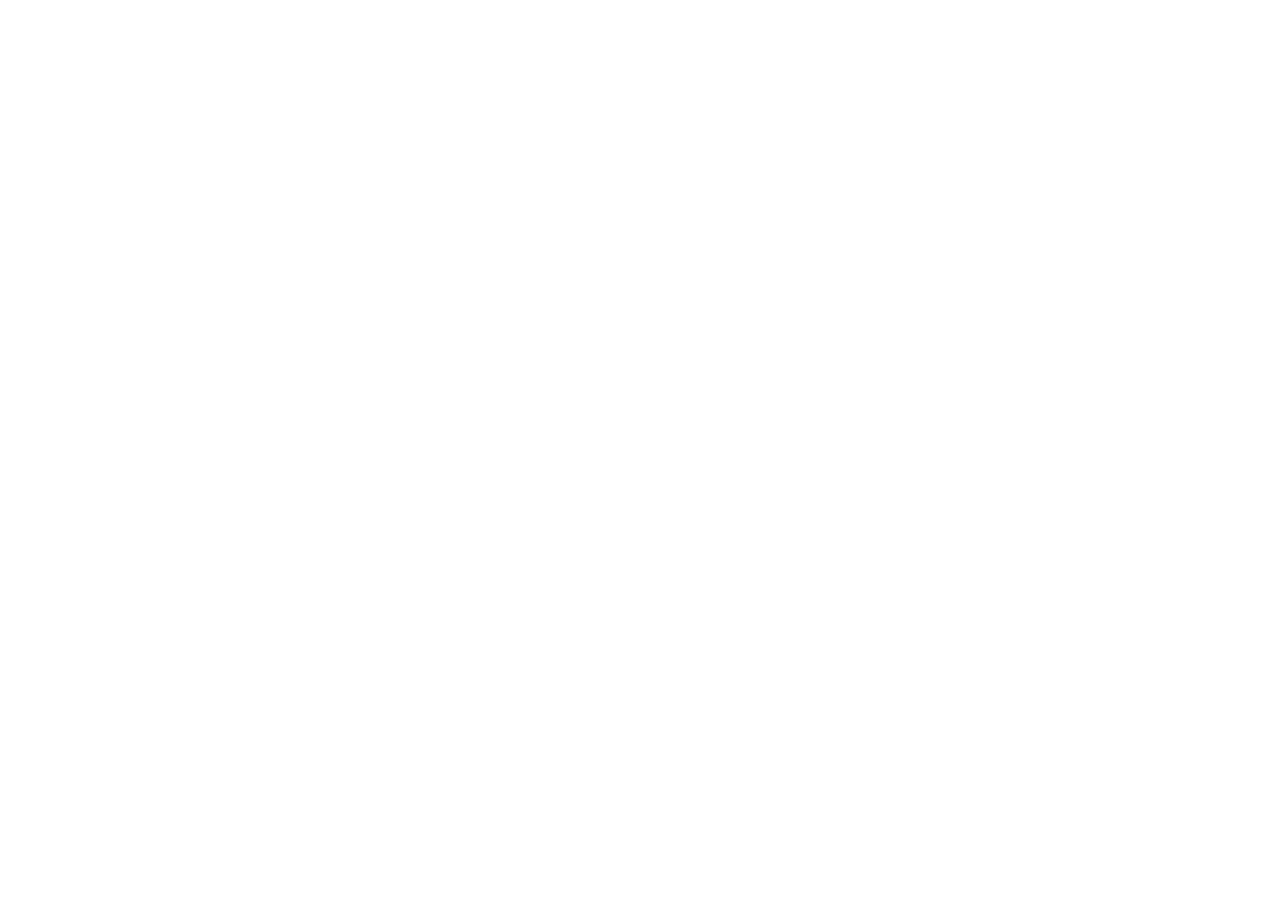
==== client/index.html @ 3dd7da45 "gridstack integration started" ====
<head>
  <title>Meteor Starter</title>
  <meta name='viewport' content='width=device-width, initial-scale=1, maximum-scale=1'>
	<link rel="stylesheet" href="//maxcdn.bootstrapcdn.com/font-awesome/4.3.0/css/font-awesome.min.css">

	<!-- script type="text/javascript" src="//www.google.com/jsapi"></script>
	<script type="text/javascript" src="/gloader.js"></script -->
	<script type="text/javascript" src="//cdn.jsdelivr.net/lodash/3.0.0/lodash.min.js"></script>
	<script type="text/javascript" src="//cdnjs.cloudflare.com/ajax/libs/backbone.js/1.1.2/backbone-min.js"></script>
	<script type="text/javascript" src="//cdnjs.cloudflare.com/ajax/libs/mustache.js/0.8.1/mustache.min.js"></script>	
	<script type="text/javascript" src="//okfnlabs.org/elasticsearch.js/elasticsearch.js"></script>
	<script type="text/javascript" src="//okfnlabs.org/recline.backend.gdocs/backend.gdocs.js"></script>
	<script type="text/javascript" src="//okfnlabs.org/recline/dist/recline.js"></script>

	<!-- CodeMirror is the CSV Editor -->
	<link rel="stylesheet" media="screen" href="//cdnjs.cloudflare.com/ajax/libs/codemirror/4.10.0/codemirror.min.css">
	<script type="text/javascript" src="//cdnjs.cloudflare.com/ajax/libs/codemirror/4.10.0/codemirror.min.js"></script>
	<link rel="stylesheet" media="screen" href="//cdnjs.cloudflare.com/ajax/libs/codemirror/4.10.0/addon/display/fullscreen.min.css">
	<script type="text/javascript" src="//cdnjs.cloudflare.com/ajax/libs/codemirror/4.10.0/addon/display/fullscreen.min.js"></script>
	<script type="text/javascript" src="//cdnjs.cloudflare.com/ajax/libs/codemirror/4.10.0/addon/display/placeholder.min.js"></script>

	<!-- HandsonTable is the Excel Grid Editor -->
	<link rel="stylesheet" media="screen" href="//handsontable.com/dist/handsontable.full.css">
	<script type="text/javascript" src="//handsontable.com/dist/handsontable.full.js"></script>

	<!-- Quicksand is used for Chart Thumbnail Filtering -->
	<script type="text/javascript" src="//cdn.jsdelivr.net/quicksand/1.4/jquery.quicksand.min.js"></script>

	<!-- JQuery UI Required for JQuery-Draggable and Sortable -->
	<script type="text/javascript" src="//cdnjs.cloudflare.com/ajax/libs/jqueryui/1.11.2/jquery-ui.min.js"></script>
	<script type="text/javascript" src="//cdnjs.cloudflare.com/ajax/libs/jqueryui-touch-punch/0.2.3/jquery.ui.touch-punch.min.js"></script>
	
	<!-- C3 Charts -->
	<script type="text/javascript" src="//cdnjs.cloudflare.com/ajax/libs/d3/3.5.3/d3.js"></script>
	<link rel="stylesheet" media="screen" href="//cdnjs.cloudflare.com/ajax/libs/c3/0.4.9/c3.min.css">
	<script type="text/javascript" src="//cdnjs.cloudflare.com/ajax/libs/c3/0.4.9/c3.js"></script>

	<!-- ElasticSearch -->
	<script type="text/javascript" src="//cdnjs.cloudflare.com/ajax/libs/elasticsearch/3.1.3/elasticsearch.jquery.min.js"></script>

	<!--- Amaran JS Notifications -->
	<link rel="stylesheet" media="screen" href="//cdn.jsdelivr.net/jquery.amaran/0.5.3/amaran.min.css">
	<link rel="stylesheet" media="screen" href="//cdnjs.cloudflare.com/ajax/libs/animate.css/3.2.3/animate.min.css">
	<script type="text/javascript" src="//cdn.jsdelivr.net/jquery.amaran/0.5.3/jquery.amaran.min.js"></script>

	<!-- xEditable inline editor -->
	<link rel="stylesheet" media="screen" href="//cdnjs.cloudflare.com/ajax/libs/x-editable/1.5.1/bootstrap3-editable/css/bootstrap-editable.css">
	<script type="text/javascript" src="//cdnjs.cloudflare.com/ajax/libs/x-editable/1.5.1/bootstrap3-editable/js/bootstrap-editable.min.js"></script>

	<!-- Gridster dynamic ui dragdrop layouts -->
	<link rel="stylesheet" media="screen" href="/gridstack.css">
	<script type="text/javascript" src="/gridstack.js"></script>
</head>
<body>

</body>
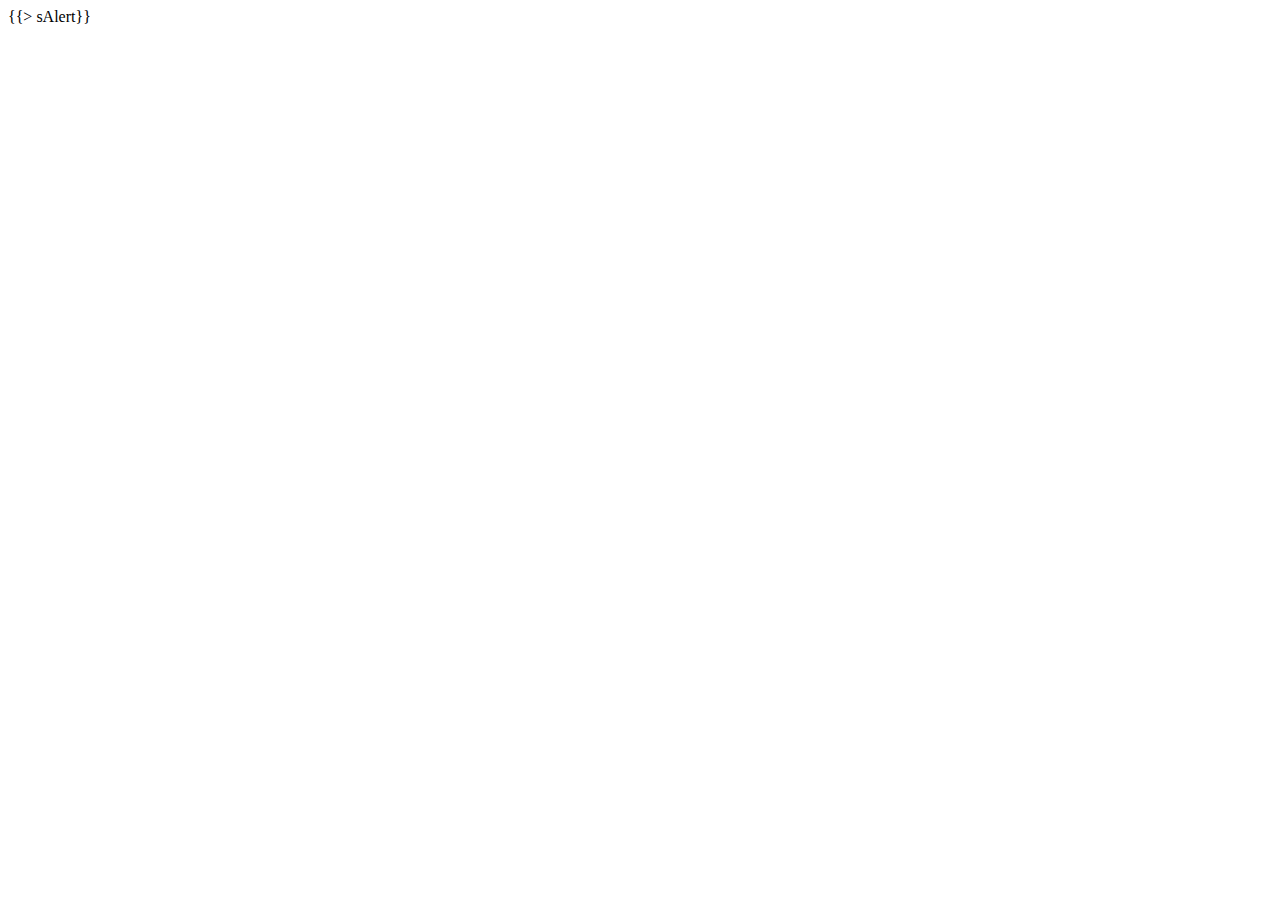
==== commit aef009e7: "meteor-starter updated" ====
--- a/client/index.html
+++ b/client/index.html
@@ -1,56 +1,112 @@
-<head>
-  <title>Meteor Starter</title>
-  <meta name='viewport' content='width=device-width, initial-scale=1, maximum-scale=1'>
-	<link rel="stylesheet" href="//maxcdn.bootstrapcdn.com/font-awesome/4.3.0/css/font-awesome.min.css">
+<head>
+    <title>Meteor Starter</title>
+    <meta name='viewport' content='width=device-width, initial-scale=1, maximum-scale=1'>
+    <link rel="icon" size="80x80" href="/favicon.png">
+	<!--link rel="stylesheet" href="//maxcdn.bootstrapcdn.com/font-awesome/4.3.0/css/font-awesome.min.css"-->
 
 	<!-- script type="text/javascript" src="//www.google.com/jsapi"></script>
-	<script type="text/javascript" src="/gloader.js"></script -->
+	<script type="text/javascript" src="/gloader.js"></script
 	<script type="text/javascript" src="//cdn.jsdelivr.net/lodash/3.0.0/lodash.min.js"></script>
 	<script type="text/javascript" src="//cdnjs.cloudflare.com/ajax/libs/backbone.js/1.1.2/backbone-min.js"></script>
 	<script type="text/javascript" src="//cdnjs.cloudflare.com/ajax/libs/mustache.js/0.8.1/mustache.min.js"></script>	
 	<script type="text/javascript" src="//okfnlabs.org/elasticsearch.js/elasticsearch.js"></script>
 	<script type="text/javascript" src="//okfnlabs.org/recline.backend.gdocs/backend.gdocs.js"></script>
-	<script type="text/javascript" src="//okfnlabs.org/recline/dist/recline.js"></script>
+	<script type="text/javascript" src="//okfnlabs.org/recline/dist/recline.js"></script> -->
 
-	<!-- CodeMirror is the CSV Editor -->
+	<!-- CodeMirror is the CSV Editor
 	<link rel="stylesheet" media="screen" href="//cdnjs.cloudflare.com/ajax/libs/codemirror/4.10.0/codemirror.min.css">
 	<script type="text/javascript" src="//cdnjs.cloudflare.com/ajax/libs/codemirror/4.10.0/codemirror.min.js"></script>
 	<link rel="stylesheet" media="screen" href="//cdnjs.cloudflare.com/ajax/libs/codemirror/4.10.0/addon/display/fullscreen.min.css">
 	<script type="text/javascript" src="//cdnjs.cloudflare.com/ajax/libs/codemirror/4.10.0/addon/display/fullscreen.min.js"></script>
-	<script type="text/javascript" src="//cdnjs.cloudflare.com/ajax/libs/codemirror/4.10.0/addon/display/placeholder.min.js"></script>
+	<script type="text/javascript" src="//cdnjs.cloudflare.com/ajax/libs/codemirror/4.10.0/addon/display/placeholder.min.js"></script> -->
 
-	<!-- HandsonTable is the Excel Grid Editor -->
+	<!-- HandsonTable is the Excel Grid Editor
 	<link rel="stylesheet" media="screen" href="//handsontable.com/dist/handsontable.full.css">
-	<script type="text/javascript" src="//handsontable.com/dist/handsontable.full.js"></script>
+	<script type="text/javascript" src="//handsontable.com/dist/handsontable.full.js"></script> -->
 
-	<!-- Quicksand is used for Chart Thumbnail Filtering -->
-	<script type="text/javascript" src="//cdn.jsdelivr.net/quicksand/1.4/jquery.quicksand.min.js"></script>
+	<!-- Quicksand is used for Chart Thumbnail Filtering
+	<script type="text/javascript" src="//cdn.jsdelivr.net/quicksand/1.4/jquery.quicksand.min.js"></script> -->
 
-	<!-- JQuery UI Required for JQuery-Draggable and Sortable -->
+	<!-- JQuery UI Required for JQuery-Draggable and Sortable
 	<script type="text/javascript" src="//cdnjs.cloudflare.com/ajax/libs/jqueryui/1.11.2/jquery-ui.min.js"></script>
-	<script type="text/javascript" src="//cdnjs.cloudflare.com/ajax/libs/jqueryui-touch-punch/0.2.3/jquery.ui.touch-punch.min.js"></script>
+	<script type="text/javascript" src="//cdnjs.cloudflare.com/ajax/libs/jqueryui-touch-punch/0.2.3/jquery.ui.touch-punch.min.js"></script> -->
 	
-	<!-- C3 Charts -->
-	<script type="text/javascript" src="//cdnjs.cloudflare.com/ajax/libs/d3/3.5.3/d3.js"></script>
-	<link rel="stylesheet" media="screen" href="//cdnjs.cloudflare.com/ajax/libs/c3/0.4.9/c3.min.css">
-	<script type="text/javascript" src="//cdnjs.cloudflare.com/ajax/libs/c3/0.4.9/c3.js"></script>
+	<!-- C3 Charts
+	<script type="text/javascript" src="//cdnjs.cloudflare.com/ajax/libs/d3/3.5.5/d3.js"></script>
+	<link rel="stylesheet" media="screen" href="//cdnjs.cloudflare.com/ajax/libs/c3/0.4.10/c3.min.css">
+	<script type="text/javascript" src="//cdnjs.cloudflare.com/ajax/libs/c3/0.4.10/c3.min.js"></script> -->
 
-	<!-- ElasticSearch -->
-	<script type="text/javascript" src="//cdnjs.cloudflare.com/ajax/libs/elasticsearch/3.1.3/elasticsearch.jquery.min.js"></script>
+	<!-- ElasticSearch
+	<script type="text/javascript" src="//cdnjs.cloudflare.com/ajax/libs/elasticsearch/3.1.3/elasticsearch.jquery.min.js"></script> -->
 
-	<!--- Amaran JS Notifications -->
+	<!--- Amaran JS Notifications
 	<link rel="stylesheet" media="screen" href="//cdn.jsdelivr.net/jquery.amaran/0.5.3/amaran.min.css">
 	<link rel="stylesheet" media="screen" href="//cdnjs.cloudflare.com/ajax/libs/animate.css/3.2.3/animate.min.css">
-	<script type="text/javascript" src="//cdn.jsdelivr.net/jquery.amaran/0.5.3/jquery.amaran.min.js"></script>
+	<script type="text/javascript" src="//cdn.jsdelivr.net/jquery.amaran/0.5.3/jquery.amaran.min.js"></script> -->
 
-	<!-- xEditable inline editor -->
+	<!-- xEditable inline editor
 	<link rel="stylesheet" media="screen" href="//cdnjs.cloudflare.com/ajax/libs/x-editable/1.5.1/bootstrap3-editable/css/bootstrap-editable.css">
-	<script type="text/javascript" src="//cdnjs.cloudflare.com/ajax/libs/x-editable/1.5.1/bootstrap3-editable/js/bootstrap-editable.min.js"></script>
+	<script type="text/javascript" src="//cdnjs.cloudflare.com/ajax/libs/x-editable/1.5.1/bootstrap3-editable/js/bootstrap-editable.min.js"></script> -->
+
+	<!-- Select2
+	<link rel="stylesheet" href="//cdnjs.cloudflare.com/ajax/libs/select2/4.0.0-rc.2/css/select2.min.css" />
+	<script type="text/javascript" src="//cdnjs.cloudflare.com/ajax/libs/select2/4.0.0-rc.2/js/select2.min.js"></script>-->
+
+	<!-- pivottable.js
+	<link rel="stylesheet" media="screen" href="//cdnjs.cloudflare.com/ajax/libs/pivottable/1.6.3/pivot.min.css">
+	<script type="text/javascript" src="//cdnjs.cloudflare.com/ajax/libs/pivottable/1.6.3/pivot.min.js"></script>
+	<script type="text/javascript" src="//cdnjs.cloudflare.com/ajax/libs/pivottable/1.6.3/export_renderers.min.js"></script>
+	<script type="text/javascript" src="//cdnjs.cloudflare.com/ajax/libs/pivottable/1.6.3/c3_renderers.min.js"></script>
+	-->
+
+
+	<link rel="stylesheet" media="screen" href="/cdn/lato.css">
+	<link rel="stylesheet" media="screen" href="/cdn/sourcesans.css">
+
+	<link rel="stylesheet" media="screen" href="/cdn/font-awesome.min.css">
+	<link rel="stylesheet" media="screen" href="/cdn/codemirror.min.css">
+	<link rel="stylesheet" media="screen" href="/cdn/fullscreen.min.css">
+	<link rel="stylesheet" media="screen" href="/cdn/handsontable.full.css">
+	<link rel="stylesheet" media="screen" href="/cdn/c3.min.css">
+	<link rel="stylesheet" media="screen" href="/cdn/amaran.min.css">
+	<link rel="stylesheet" media="screen" href="/cdn/animate.min.css">
+	<link rel="stylesheet" media="screen" href="/cdn/bootstrap-editable.css">
+	<link rel="stylesheet" media="screen" href="/cdn/select2.css">
+	<link rel="stylesheet" media="screen" href="/cdn/w2ui.css">
+	<link rel="stylesheet" media="screen" href="/cdn/jquery.gridmanager-light.css">
+
+	<script type="text/javascript" src="/cdn/lodash.min.js"></script>
+	<script type="text/javascript" src="/cdn/backbone-min.js"></script>
+	<script type="text/javascript" src="/cdn/mustache.min.js"></script>
+	<script type="text/javascript" src="/cdn/elasticsearch.js"></script>
+	<script type="text/javascript" src="/cdn/backend.gdocs.js"></script>
+	<script type="text/javascript" src="/cdn/recline.js"></script>
+	<script type="text/javascript" src="/cdn/codemirror.min.js"></script>
+	<script type="text/javascript" src="/cdn/fullscreen.min.js"></script>
+	<script type="text/javascript" src="/cdn/placeholder.min.js"></script>
+	<script type="text/javascript" src="/cdn/handsontable.full.js"></script>
+	<script type="text/javascript" src="/cdn/jquery.quicksand.min.js"></script>
+	<script type="text/javascript" src="/cdn/jquery-ui.min.js"></script>
+	<script type="text/javascript" src="/cdn/jquery.ui.touch-punch.min.js"></script>
+	<script type="text/javascript" src="/cdn/d3.js"></script>
+	<script type="text/javascript" src="/cdn/c3.js"></script>
+	<script type="text/javascript" src="/cdn/elasticsearch.jquery.min.js"></script>
+	<script type="text/javascript" src="/cdn/jquery.amaran.min.js"></script>
+	<script type="text/javascript" src="/cdn/bootstrap-editable.js"></script>
+	<script type="text/javascript" src="/cdn/select2.js"></script>
+	<script type="text/javascript" src="/cdn/w2ui.js"></script>
+	<script type="text/javascript" src="/cdn/jquery.gridmanager.js"></script>
+
+	<link rel="stylesheet" media="screen" href="/cdn/pivot.css">
+	<script type="text/javascript" src="/cdn/pivot.js"></script>
+	<script type="text/javascript" src="/cdn/pivottable-export_renderers.js"></script>
+	<script type="text/javascript" src="/cdn/pivottable-d3_renderers.js"></script>
+	<script type="text/javascript" src="/cdn/pivottable-c3_renderers.js"></script>
 
 	<!-- Gridster dynamic ui dragdrop layouts -->
 	<link rel="stylesheet" media="screen" href="/gridstack.css">
 	<script type="text/javascript" src="/gridstack.js"></script>
-</head>
-<body>
-
+</head>
+<body>
+{{> sAlert}}
 </body>